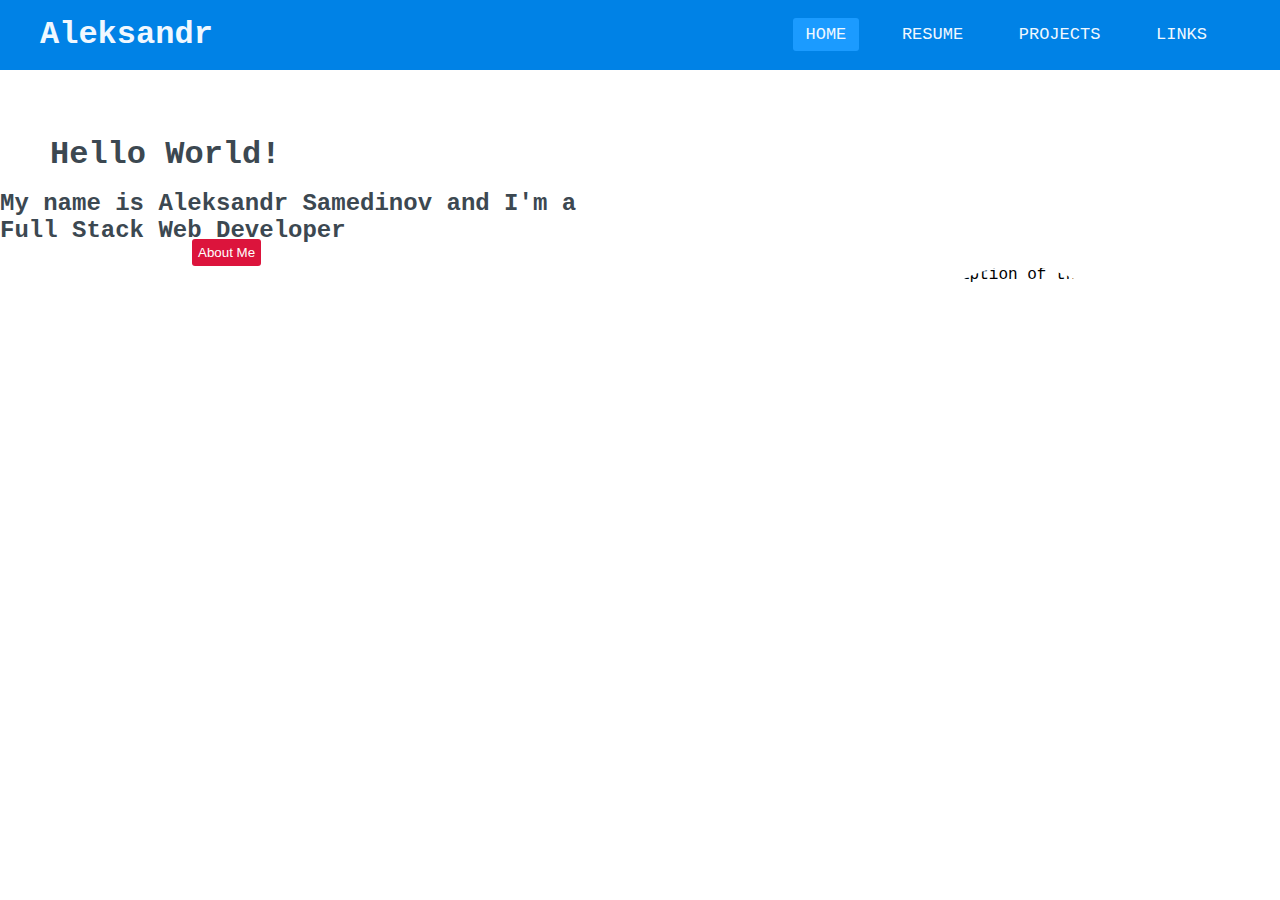
==== index.html @ da73dfa0 "Add files via upload" ====
<!DOCTYPE html>
<html>
<head>
    <script src="https://code.jquery.com/jquery-3.7.0.min.js" integrity="sha256-2Pmvv0kuTBOenSvLm6bvfBSSHrUJ+3A7x6P5Ebd07/g=" crossorigin="anonymous"></script>
    <meta charset="utf-8">
    <title>Profile Page</title>
    <link rel="stylesheet" href="main.css">
    <script src="app.js" charset="utf-8"></script>
    <style>
        .button {
            padding: 10px 20px;
            background-color: #0082e6;
            color: white;
            border: none;
            cursor: pointer;
        }

        .description {
            display: none;
            background-color: #f1f1f1;
            padding: 10px;
        }
    </style>
    <script>
        $(document).ready(function() {
            $('#button').click(function() {
                $('#descriptionBox').toggle();
            });
        });
    </script>
</head>
<body>
    <nav>
        <h1 id="name">Aleksandr</h1>
        <ul>
            <li><a class="active" href="./index.html">Home</a></li>
            <li><a href="./resume.html">Resume</a></li> 
            <li><a href="./projects.html">Projects</a></li>
            <li><a href="./links.html">Links</a></li>
        </ul>
    </nav>
    <h1 id="message">Hello World!</h1>
    <h2 id="intro">My name is Aleksandr Samedinov and I'm a Full Stack Web Developer </h2>
    <button id="button" class="button">About Me</button>
    <div id="pic"><img src="https://i.imgur.com/wMds5Jx.jpg" alt="Description of the image" id="profilepic"></div>
    <div id="descriptionBox" class="description">
        <p>This is the description box.</p>
        <p>It appears when the button is clicked.</p>
    </div>
    
</body>
</html>
---- main.css ----
*{
    padding: 0;
    margin: 0;
    text-decoration: none;
    list-style: none;
    box-sizing: border-box;
} 

body{
    font-family: 'Courier New', Courier, monospace;
}

nav{
    background: #0082e6;
    height: 70px;
    width: 100%;
    padding: 0 20px; /* Added padding to the nav container */
    display: flex; /* Use flexbox to align the items */
    align-items: center; /* Vertically center the items */
    justify-content: space-between; /* Create space between the title and list */
}

nav ul li{
    display: inline-block;
    line-height: 30px; /* Adjust the line height as needed */
    padding-right: 20px;
}

nav ul{
    margin-right: 20px;
}

#name{
    line-height: 70px; /* Adjust the line height as needed */
    padding-left: 20px;
    color: aliceblue;
}

nav ul li a{
    color: aliceblue;
    font-size: 17px;
    text-transform: uppercase;
    padding: 7px 13px;
    border-radius: 3px;
}

a.active,a:hover{
    background: #1b9bff;
    transition: .5s;
}

ul{
    /* position: fixed; */
    /* width: 100%; */
    /* background: #2c3e50; */
}

#message{
    line-height: 70px; /* Adjust the line height as needed */
    padding: 50px 0px 0px 50px;
    color: rgb(60, 72, 81);
}

#intro{
    color: rgb(60, 72, 81);
    max-width: 50%;

}

#button{
    background-color: crimson;
    color:white;
    padding: 6px;
    border-radius: 3px;
    margin-left: 15%;
    margin-top: -100px;
    cursor: pointer;
}

#resume{
    text-align: center;
    padding: 25px;
    line-height: 70px; /* Adjust the line height as needed */
    padding: 50px 0px 0px 50px;
    color: rgb(60, 72, 81);
}

#project{
    text-align: center;
    padding: 25px;
    color: rgb(60, 72, 81);
}

#projectintro{
    text-align: center;
    color: rgb(60, 72, 81);
}

.projectdiv{
    height: 300px;
    width: 30%;
    padding: 25px;
    display: inline-block;
    opacity: 0;
    background-color: blue;
    border: 1px solid black;
    margin: 5px;
    margin-left: 30px;
    margin-top: 20px;
    background-image:url("https://i.imgur.com/wMds5Jx.jpg");
}



#profilepic{
    height: 300px;
    border-radius: 200px;
    margin-left: 70%;
    display: inline-block;
    
}

#resumepic{
    align-content: center;
        display: flex;
        justify-content: center;
        align-items: center;
        height: 100vh;
        margin-left: 30%;
}

#projectdiv1{
    background-image: url("https://i.imgur.com/Ms71a5r.png");
    background-size:100% auto
}
#projectdiv2{
    background-image: url("https://i.imgur.com/UFs9YKr.png");
    background-size:cover
}

#projectdiv3{
    background-image: url("https://i.imgur.com/tscElVp.png");
    background-size:cover
}

#pic{

}
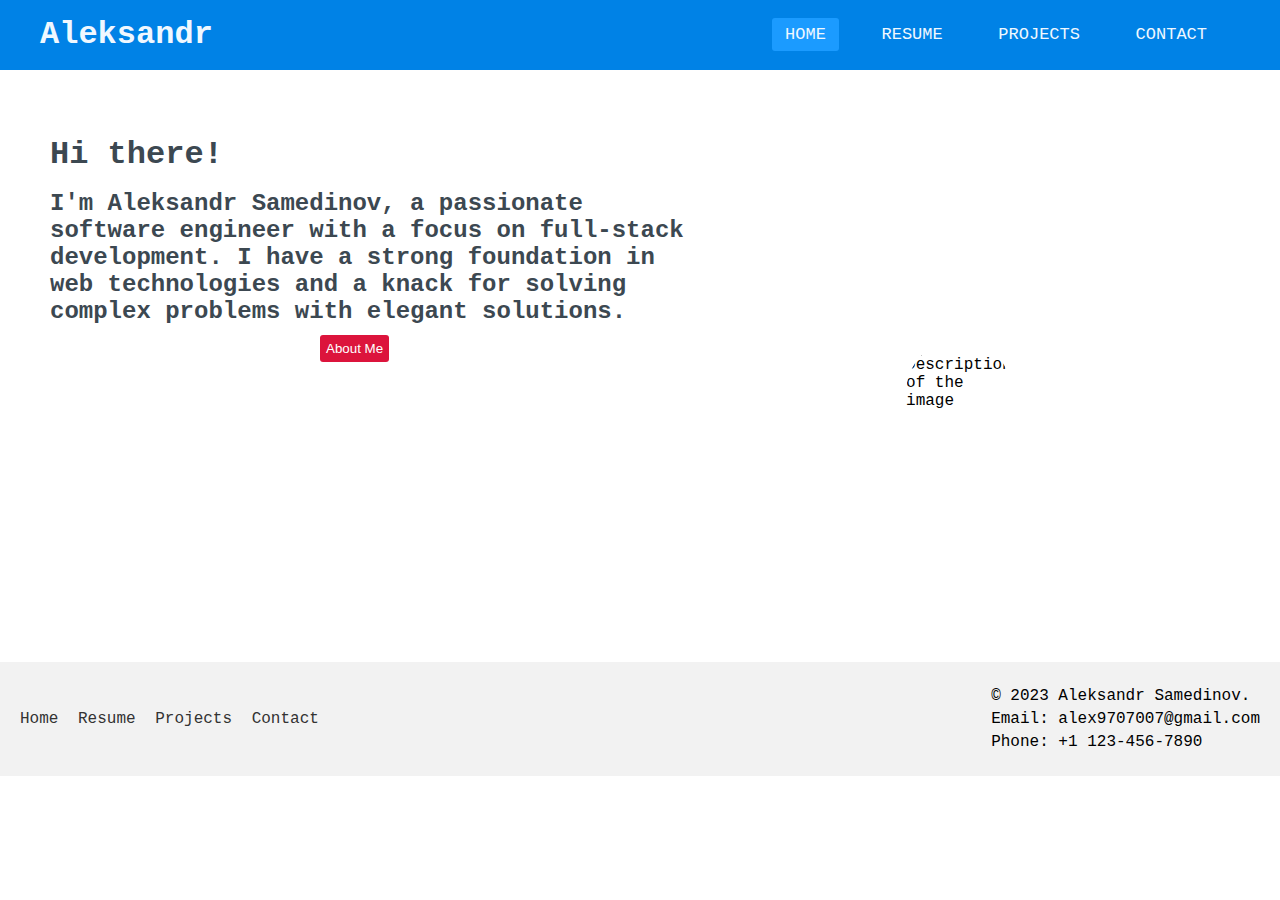
==== commit e83de93d: "new commit" ====
--- a/index.html
+++ b/index.html
@@ -1,33 +1,16 @@
 <!DOCTYPE html>
 <html>
 <head>
-    <script src="https://code.jquery.com/jquery-3.7.0.min.js" integrity="sha256-2Pmvv0kuTBOenSvLm6bvfBSSHrUJ+3A7x6P5Ebd07/g=" crossorigin="anonymous"></script>
     <meta charset="utf-8">
     <title>Profile Page</title>
     <link rel="stylesheet" href="main.css">
+    <script src="https://code.jquery.com/jquery-3.7.0.min.js" integrity="sha256-2Pmvv0kuTBOenSvLm6bvfBSSHrUJ+3A7x6P5Ebd07/g=" crossorigin="anonymous"></script>
     <script src="app.js" charset="utf-8"></script>
     <style>
-        .button {
-            padding: 10px 20px;
-            background-color: #0082e6;
-            color: white;
-            border: none;
+        #profilepic {
             cursor: pointer;
         }
-
-        .description {
-            display: none;
-            background-color: #f1f1f1;
-            padding: 10px;
-        }
     </style>
-    <script>
-        $(document).ready(function() {
-            $('#button').click(function() {
-                $('#descriptionBox').toggle();
-            });
-        });
-    </script>
 </head>
 <body>
     <nav>
@@ -36,17 +19,35 @@
             <li><a class="active" href="./index.html">Home</a></li>
             <li><a href="./resume.html">Resume</a></li> 
             <li><a href="./projects.html">Projects</a></li>
-            <li><a href="./links.html">Links</a></li>
+            <li><a href="./links.html">Contact</a></li>
         </ul>
     </nav>
-    <h1 id="message">Hello World!</h1>
-    <h2 id="intro">My name is Aleksandr Samedinov and I'm a Full Stack Web Developer </h2>
+    <h1 id="message">Hi there!</h1>
+    <h2 id="intro">I'm Aleksandr Samedinov, a passionate software engineer with a focus on full-stack development. I have a strong foundation in web technologies and a knack for solving complex problems with elegant solutions.</h2>
     <button id="button" class="button">About Me</button>
     <div id="pic"><img src="https://i.imgur.com/wMds5Jx.jpg" alt="Description of the image" id="profilepic"></div>
     <div id="descriptionBox" class="description">
-        <p>This is the description box.</p>
-        <p>It appears when the button is clicked.</p>
+        <p>I studied Biochemistry at Hunter College, where I developed a strong foundation in scientific research, data analysis, and critical thinking. Later, I pursued my passion for understanding human behavior and obtained a Bachelor's degree in Psychology from Queens College. This experience enhanced my skills in data interpretation and interpersonal communication. Following my academic journey, I decided to transition into the field of software engineering by completing the Software Engineering Immersive (SEI) course at General Assembly. This immersive program equipped me with a comprehensive understanding of software development principles and hands-on experience in building web applications.</p>
     </div>
-    
+    <div id="buttonContainer"></div>
 </body>
+<footer>
+    <div class="container">
+      <div class="footer-links">
+        <ul>
+          <li><a href="#">Home</a></li>
+          <li><a href="./resume.html">Resume</a></li>
+          <li><a href="./projects.html">Projects</a></li>
+          <li><a href="./links.html">Contact</a></li>
+        </ul>
+      </div>
+      <div class="footer-info">
+        <p>&copy; 2023 Aleksandr Samedinov.</p>
+        <p>Email: alex9707007@gmail.com</p>
+        <p>Phone: +1 123-456-7890</p>
+      </div>
+    </div>
+  </footer>
 </html>
+
+
--- a/main.css
+++ b/main.css
@@ -1,148 +1,318 @@
-*{
+/* Global Styles */
+* {
     padding: 0;
     margin: 0;
     text-decoration: none;
     list-style: none;
     box-sizing: border-box;
-} 
-
-body{
+  }
+  
+  body {
     font-family: 'Courier New', Courier, monospace;
-}
-
-nav{
+  }
+  
+  /* Navigation */
+  nav {
     background: #0082e6;
     height: 70px;
     width: 100%;
-    padding: 0 20px; /* Added padding to the nav container */
-    display: flex; /* Use flexbox to align the items */
-    align-items: center; /* Vertically center the items */
-    justify-content: space-between; /* Create space between the title and list */
-}
-
-nav ul li{
-    display: inline-block;
-    line-height: 30px; /* Adjust the line height as needed */
+    padding: 0 20px;
+    display: flex;
+    align-items: center;
+    justify-content: space-between;
+  }
+  
+  nav ul li {
+    display: inline-block;
+    line-height: 30px;
     padding-right: 20px;
-}
-
-nav ul{
+  }
+  
+  nav ul {
     margin-right: 20px;
-}
-
-#name{
-    line-height: 70px; /* Adjust the line height as needed */
+  }
+  
+  #name {
+    line-height: 70px;
     padding-left: 20px;
     color: aliceblue;
-}
-
-nav ul li a{
+  }
+  
+  nav ul li a {
     color: aliceblue;
     font-size: 17px;
     text-transform: uppercase;
     padding: 7px 13px;
     border-radius: 3px;
-}
-
-a.active,a:hover{
+  }
+  
+  a.active,
+  a:hover {
     background: #1b9bff;
     transition: .5s;
-}
-
-ul{
-    /* position: fixed; */
-    /* width: 100%; */
-    /* background: #2c3e50; */
-}
-
-#message{
-    line-height: 70px; /* Adjust the line height as needed */
+  }
+  
+  /* Page Content */
+  #message {
+    line-height: 70px;
     padding: 50px 0px 0px 50px;
     color: rgb(60, 72, 81);
-}
-
-#intro{
+  }
+  
+  #intro {
     color: rgb(60, 72, 81);
     max-width: 50%;
-
-}
-
-#button{
+    margin-left: 50px;
+    margin-bottom: 15px;
+  }
+  
+  #button {
     background-color: crimson;
-    color:white;
+    color: white;
     padding: 6px;
     border-radius: 3px;
-    margin-left: 15%;
+    margin-left: 25%;
     margin-top: -100px;
     cursor: pointer;
-}
-
-#resume{
+  }
+  
+  .button {
+    padding: 10px 20px;
+    background-color: #0082e6;
+    color: white;
+    border: none;
+    cursor: pointer;
+    margin-left: 200px;
+  }
+  
+  .description {
+    display: none;
+    background-color: #f1f1f1;
+    padding: 10px;
+    position: absolute;
+    right: 45%;
+    z-index: 1;
+    width: 800px;
+    padding-right: 100px;
+    margin-top: 30px;
+  }
+  
+  #resume {
     text-align: center;
     padding: 25px;
-    line-height: 70px; /* Adjust the line height as needed */
+    line-height: 70px;
     padding: 50px 0px 0px 50px;
     color: rgb(60, 72, 81);
-}
-
-#project{
+  }
+  
+  #project {
     text-align: center;
     padding: 25px;
     color: rgb(60, 72, 81);
-}
-
-#projectintro{
-    text-align: center;
-    color: rgb(60, 72, 81);
-}
-
-.projectdiv{
+  }
+  
+  #projectintro {
+    text-align: center;
+    color: rgb(60, 72, 81);
+  }
+  
+  .projectdiv {
     height: 300px;
     width: 30%;
-    padding: 25px;
+    padding: 5px;
     display: inline-block;
     opacity: 0;
     background-color: blue;
-    border: 1px solid black;
+    border: 5px solid black;
     margin: 5px;
     margin-left: 30px;
     margin-top: 20px;
-    background-image:url("https://i.imgur.com/wMds5Jx.jpg");
-}
-
-
-
-#profilepic{
+    display: inline-block;
+    position: relative;
+    text-align: center;
+  }
+  
+  #pic {
+    float: right;
+    margin-right: 300px;
+  }
+  
+  #profilepic {
     height: 300px;
     border-radius: 200px;
     margin-left: 70%;
     display: inline-block;
-    
-}
-
-#resumepic{
+  }
+  
+  #resumepic {
     align-content: center;
-        display: flex;
-        justify-content: center;
-        align-items: center;
-        height: 100vh;
-        margin-left: 30%;
-}
-
-#projectdiv1{
+    display: flex;
+    justify-content: center;
+    align-items: center;
+    height: 100vh;
+    margin-left: 30%;
+  }
+  
+  #projectdiv1 {
     background-image: url("https://i.imgur.com/Ms71a5r.png");
-    background-size:100% auto
-}
-#projectdiv2{
+    background-size: 100% auto;
+    margin-right: -35px;
+    margin-bottom: -15px;
+  }
+  
+  #projectdiv2 {
     background-image: url("https://i.imgur.com/UFs9YKr.png");
-    background-size:cover
-}
-
-#projectdiv3{
+    background-size: cover;
+    margin-bottom: -15px;
+  }
+  
+  #projectdiv3 {
     background-image: url("https://i.imgur.com/tscElVp.png");
-    background-size:cover
-}
-
-#pic{
-
-}+    background-size: cover;
+    margin-left: -10px;
+    margin-bottom: -15px;
+  }
+  
+  #projectdiv4 {
+    background-image: url("https://i.imgur.com/LGjBduK.jpg");
+    background-size: cover;
+    margin-right: -35px;
+    margin-top: -35px;
+  }
+  
+  #projectdiv5 {
+    background-image: url("https://i.imgur.com/3fp7q32.jpg");
+    background-size: cover;
+  }
+  
+  #projectdiv6 {
+    background-image: url("https://i.imgur.com/XTGc9D0.jpg");
+    background-size: cover;
+    margin-left: -10px;
+  }
+  
+  #links {
+    color: rgb(60, 72, 81);
+    text-align: center;
+    padding: 25px;
+  }
+  
+  .contactDiv {
+    float: right;
+    text-align: center;
+    margin-right: 250px;
+    margin-top: 120px;
+    max-width: 500px;
+    max-height: 600px;
+    padding: 20px;
+    background-color: #fff;
+    box-shadow: 0 0 5px rgba(0, 0, 0, 0.1);
+  }
+  
+  .contactDiv input,
+  .contactDiv textarea {
+    width: 100%;
+    padding: 10px;
+    margin-bottom: 10px;
+    border: 1px solid #ccc;
+    border-radius: 4px;
+  }
+  
+  .contactDiv textarea {
+    height: 150px;
+    resize: vertical;
+  }
+  
+  .contactDiv input[type="submit"] {
+    background-color: #0082e6;
+    color: #fff;
+    border: none;
+    padding: 10px 20px;
+    border-radius: 4px;
+    cursor: pointer;
+  }
+  
+  .contactDiv input[type="submit"]:hover {
+    background-color: #1b9bff;
+  }
+  
+  .contactDiv button.submit {
+    background-color: #0082e6;
+    color: white;
+    cursor: pointer;
+    height: 25px;
+  }
+  
+  .contactDiv button.submit:hover {
+    background-color: #0082e6;
+  }
+  
+  #buttonContainer {
+    margin-left: 1170px;
+    margin-top: 300px;
+  }
+  
+  #linkedin {
+    padding: 5px;
+    margin: 5px;
+  }
+  
+  #github {
+    padding: 5px;
+    margin: 5px;
+  }
+  
+  #contactPic {
+    max-width: 700px;
+    margin-left: 0%;
+    margin-top: 20px;
+  }
+  
+  .submit {
+    width: 30%;
+    text-align: center;
+    align-items: center;
+    justify-content: center;
+  }
+  
+  .bigdiv {
+    margin-left: 50px;
+  }
+  
+  #contactMessage {
+    color: rgb(60, 72, 81);
+    text-align: center;
+    padding: 25px;
+  }
+  
+  footer {
+    background-color: #f2f2f2;
+    padding: 20px;
+  }
+  
+  .container {
+    display: flex;
+    justify-content: space-between;
+    align-items: center;
+  }
+  
+  .footer-links ul {
+    list-style-type: none;
+    padding: 0;
+    margin: 0;
+  }
+  
+  .footer-links ul li {
+    display: inline-block;
+    margin-right: 10px;
+  }
+  
+  .footer-links ul li a {
+    text-decoration: none;
+    color: #333;
+  }
+  
+  .footer-info p {
+    margin: 5px 0;
+  }
+  